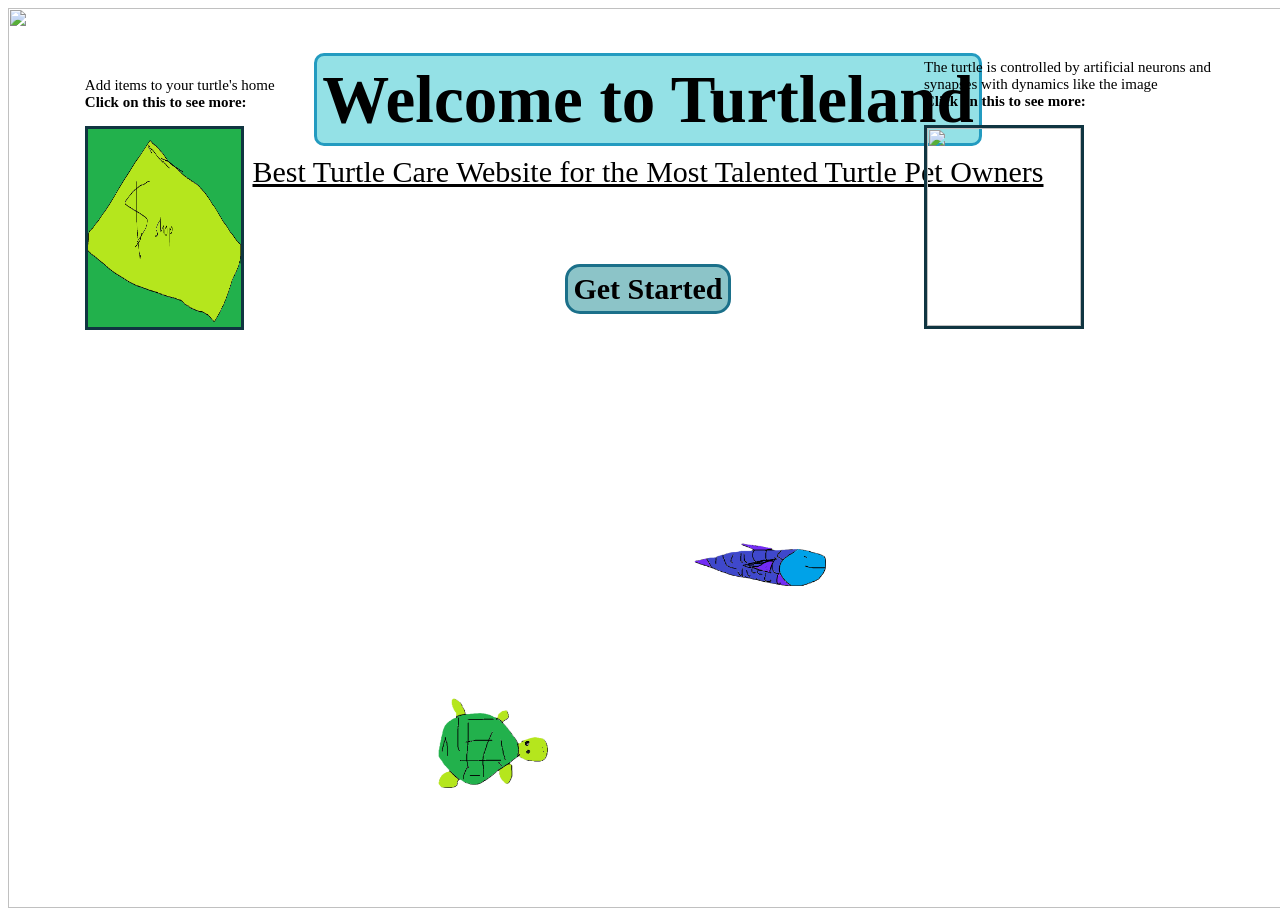
==== home/index.html @ 0d4368ec "committed" ====
<!DOCTYPE html>
<html lang="en">
<head>
    <meta charset="UTF-8">
    <meta name="viewport" content="width=device-width, initial-scale=1.0">
    <link rel="stylesheet" href="style.css" type = "text/css">
    <title>Home Page</title>
</head>
<body>
    <div class = "background">
        <img class = "sea" src = "https://img.magnific.com/free-vector/nature-underwater-blue-clear-water-background_1308-129993.jpg?semt=ais_hybrid&w=740&q=80">
        <div class = "center"><h1><strong>Welcome to Turtleland</strong></h1></div>
        <div class = "center"><u><p class = "fancy">Best Turtle Care Website for the Most Talented Turtle Pet Owners</p></u></div>
        <div class = "center"><button><strong>Get Started</strong></button></div>
        <img src = "../images/turtle2.png" class = "running">
        <img src = "../images/fish.png" class = "running" id = "fish">
        <div class = "brain">
            <p class = description>The turtle is controlled by artificial neurons and synapses with dynamics like the image <br><strong>Click on this to see more: </strong></p>
            <a href = "../tbrain/mind.html"><img class = "images" src = "https://encrypted-tbn0.gstatic.com/images?q=tbn:ANd9GcR63odc8dlVK6cFjf2ZD0Xzs9s3q35-5JxOd7-DJPiuyJPGkEalQOiFVaE:https://neuronaldynamics.epfl.ch/online/x635.png&s=10"></a>
        </div>
        <div class = "shopping">
            <p class = "description">Add items to your turtle's home <br><strong>Click on this to see more: </strong></p>
            <a><img class = "images" src = "../images/shop.png"></a>
        </div>
    </div>
</body>
</html>
---- home/style.css ----
@keyframes turtle-run {
  0% {left: 0vw; transform: rotate(0deg);}
  25% {left: 40vw; transform: rotate(60deg);}
  50% {left: 60vw;transform: rotate(120deg);}
  75% {left: 80vw;transform: rotate(180deg);}
  100% {left: 100vw;transform: rotate(240deg);}
}

@keyframes fish-run {
  0% {left: 0vw;}
  25% {left: 40vw;}
  50% {left: 60vw;}
  75% {left: 80vw;}
  100% {left: 100vw;}
}


h1 {
    border: 3px solid #239bc0;
    width: fit-content;
    padding: 5px;
    border-radius: 10px;
    background-color: rgba(42, 195, 206, 0.5);
    font-size: 67px;
    font-family: cursive;
    z-index: 1;
    position: relative;
}

.center {
    display: flex;
    justify-content: center;
    align-items: center;
}

.background {
    position: absolute;
    width: 100vw;
    height: 100vh;
}

.sea {
    position: absolute;
    height: 100vh;
    width: 100vw;
    object-fit: cover;
}

.running {
    animation: turtle-run;
    animation-duration: 3s;
    animation-iteration-count: infinite;
    height: 20%;
    width: fit-content;
    position: relative;
    top: 40vh;
}

.fancy {
    font-size: 30px;
    font-family: cursive;
    margin-top: -4vh;
}

button {
    z-index: 1;
    position: relative;
    border: 3px solid #1b708a;
    width: fit-content;
    padding: 5px;
    border-radius: 15px;
    background-color: rgba(27, 137, 145, 0.5);
    font-size: 30px;
    font-family: cursive;
    margin-top: 5vh;
}

.brain {
    float: right;
    z-index: 1;
    position: relative;
    top: -30vh;
    right: 5vw;
}

.images {
    border: 3px solid #103541;
    z-index: 1;
    position: relative;
    height: 22vh;
    width: 12vw;
}

p {
    z-index: 1;
    position: relative;
}

.description {
    font-size: 15px;
    width: 300px;
    height: fit-content;
    font-family: cursive;
}

#fish {
    animation: fish-run;
    animation-duration: 1s;
    animation-iteration-count: infinite;
    top: 20vh;
}

.shopping {
    float: left;
    z-index: 1;
    position: relative;
    top: -28vh;
    left: 6vw;
}
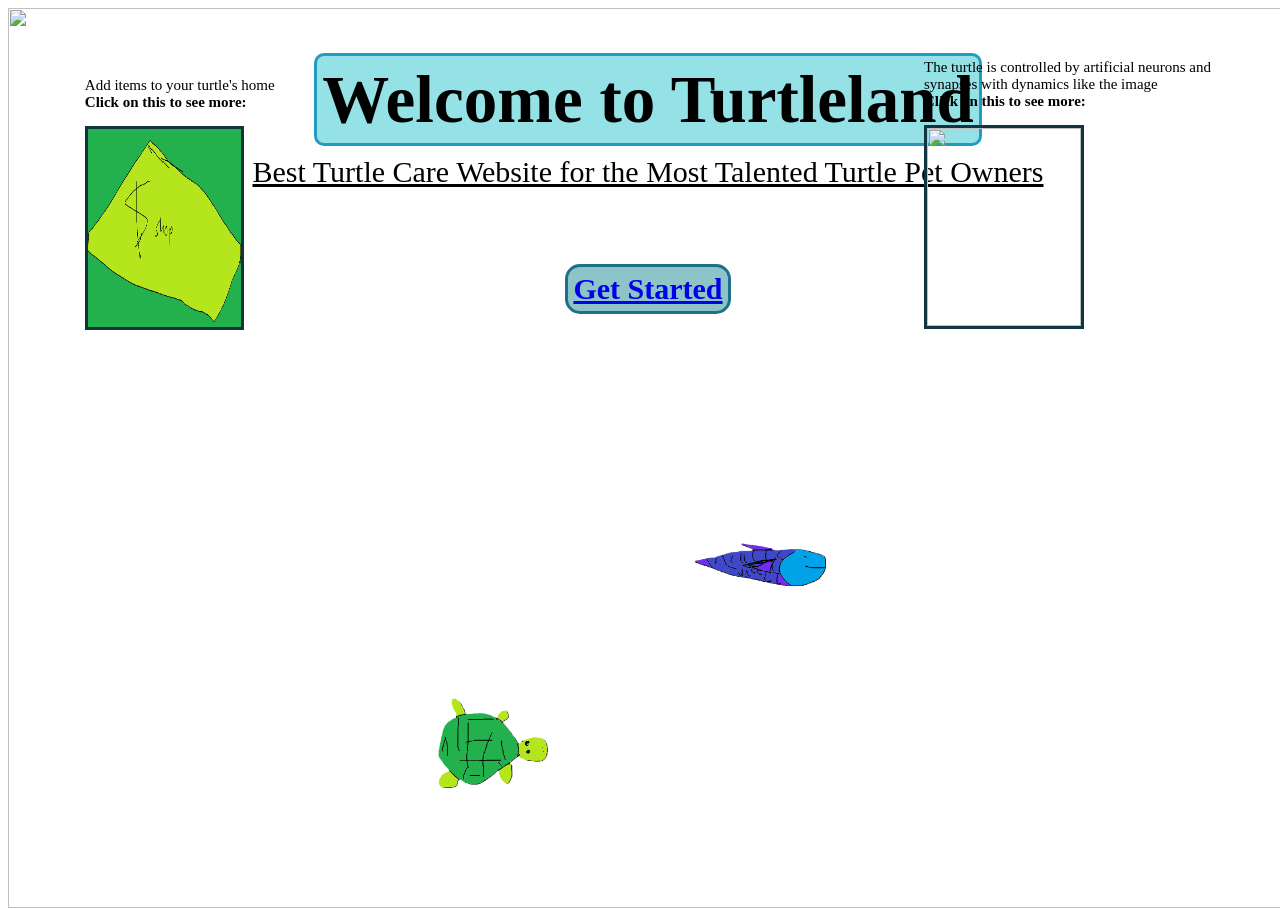
==== commit a2ab82b6: "Tuesday Commit" ====
--- a/home/index.html
+++ b/home/index.html
@@ -11,16 +11,16 @@
         <img class = "sea" src = "https://img.magnific.com/free-vector/nature-underwater-blue-clear-water-background_1308-129993.jpg?semt=ais_hybrid&w=740&q=80">
         <div class = "center"><h1><strong>Welcome to Turtleland</strong></h1></div>
         <div class = "center"><u><p class = "fancy">Best Turtle Care Website for the Most Talented Turtle Pet Owners</p></u></div>
-        <div class = "center"><button><strong>Get Started</strong></button></div>
+        <div class = "center"><button><strong><a href = "../t-house/house.html">Get Started</a></strong></button></div>
         <img src = "../images/turtle2.png" class = "running">
         <img src = "../images/fish.png" class = "running" id = "fish">
         <div class = "brain">
             <p class = description>The turtle is controlled by artificial neurons and synapses with dynamics like the image <br><strong>Click on this to see more: </strong></p>
-            <a href = "../tbrain/mind.html"><img class = "images" src = "https://encrypted-tbn0.gstatic.com/images?q=tbn:ANd9GcR63odc8dlVK6cFjf2ZD0Xzs9s3q35-5JxOd7-DJPiuyJPGkEalQOiFVaE:https://neuronaldynamics.epfl.ch/online/x635.png&s=10"></a>
+            <a href = "../t-brain/mind.html"><img class = "images" src = "https://encrypted-tbn0.gstatic.com/images?q=tbn:ANd9GcR63odc8dlVK6cFjf2ZD0Xzs9s3q35-5JxOd7-DJPiuyJPGkEalQOiFVaE:https://neuronaldynamics.epfl.ch/online/x635.png&s=10"></a>
         </div>
         <div class = "shopping">
             <p class = "description">Add items to your turtle's home <br><strong>Click on this to see more: </strong></p>
-            <a><img class = "images" src = "../images/shop.png"></a>
+            <a href = "../shop/buy.html"><img class = "images" src = "../images/shop.png"></a>
         </div>
     </div>
 </body>
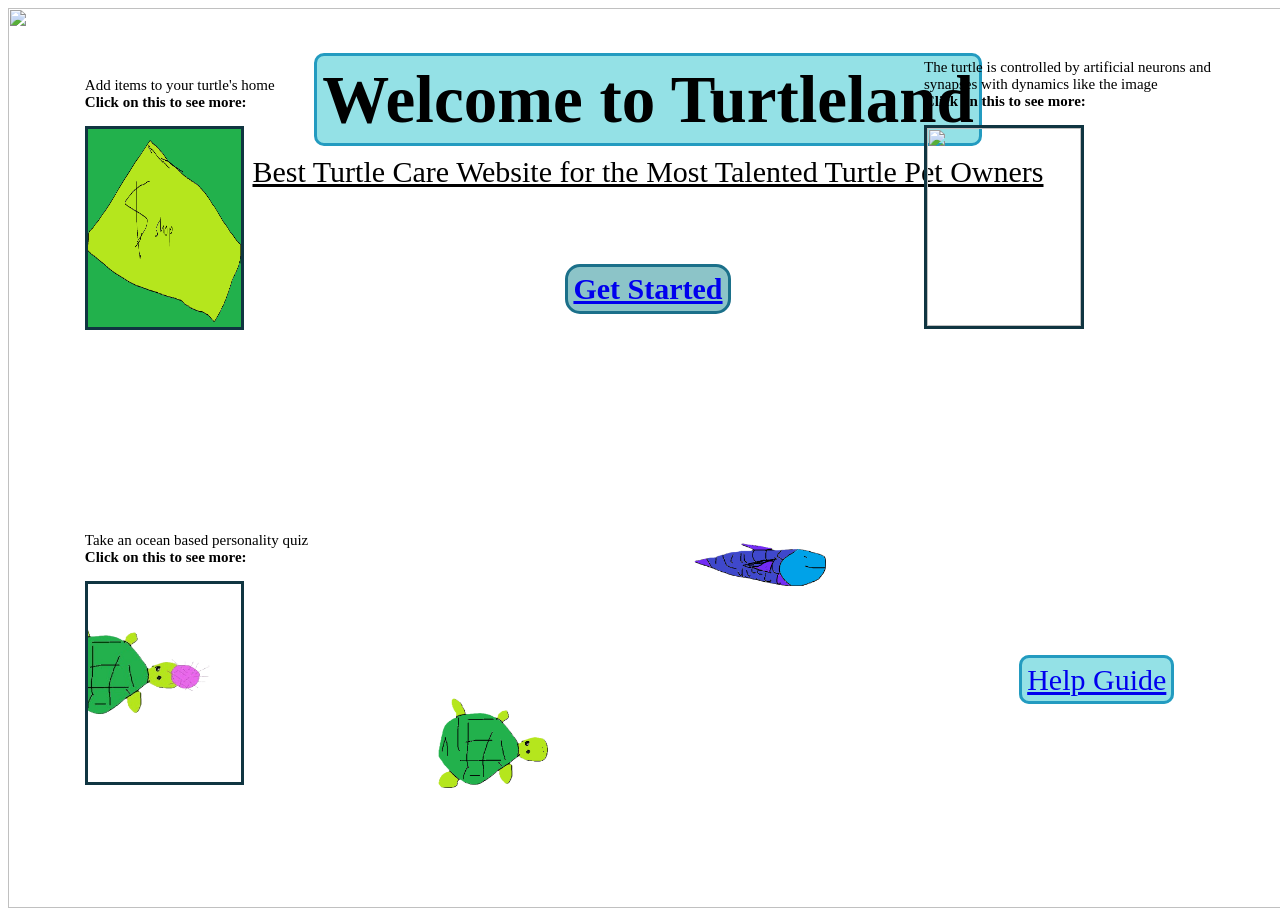
==== commit 1fc9b25d: "links" ====
--- a/home/index.html
+++ b/home/index.html
@@ -22,6 +22,11 @@
             <p class = "description">Add items to your turtle's home <br><strong>Click on this to see more: </strong></p>
             <a href = "../shop/buy.html"><img class = "images" src = "../images/shop.png"></a>
         </div>
+        <div class = "personality">
+            <p class = "description">Take an ocean based personality quiz <br><strong>Click on this to see more: </strong></p>
+            <a href = "../quiz/personality.html"><img class = "images" src = "../images/turtle-eat.png" id = "fill"></a>
+        </div>
+        <a href = "../help-guide/information.html" class = "help">Help Guide</a>
     </div>
 </body>
 </html>
--- a/home/style.css
+++ b/home/style.css
@@ -116,4 +116,28 @@
     position: relative;
     top: -28vh;
     left: 6vw;
+}
+
+#fill {
+    object-fit: cover;
+}
+
+.personality {
+    position: relative;
+    left: 6vw;
+    top: -6vh;
+}
+
+.help {
+    position: relative;
+    z-index: 1;
+    left: 79vw;
+    top: -20vh;
+    border: 3px solid #239bc0;
+    width: fit-content;
+    padding: 5px;
+    border-radius: 10px;
+    background-color: rgba(42, 195, 206, 0.5);
+    font-size: 30px;
+    font-family: cursive;
 }
